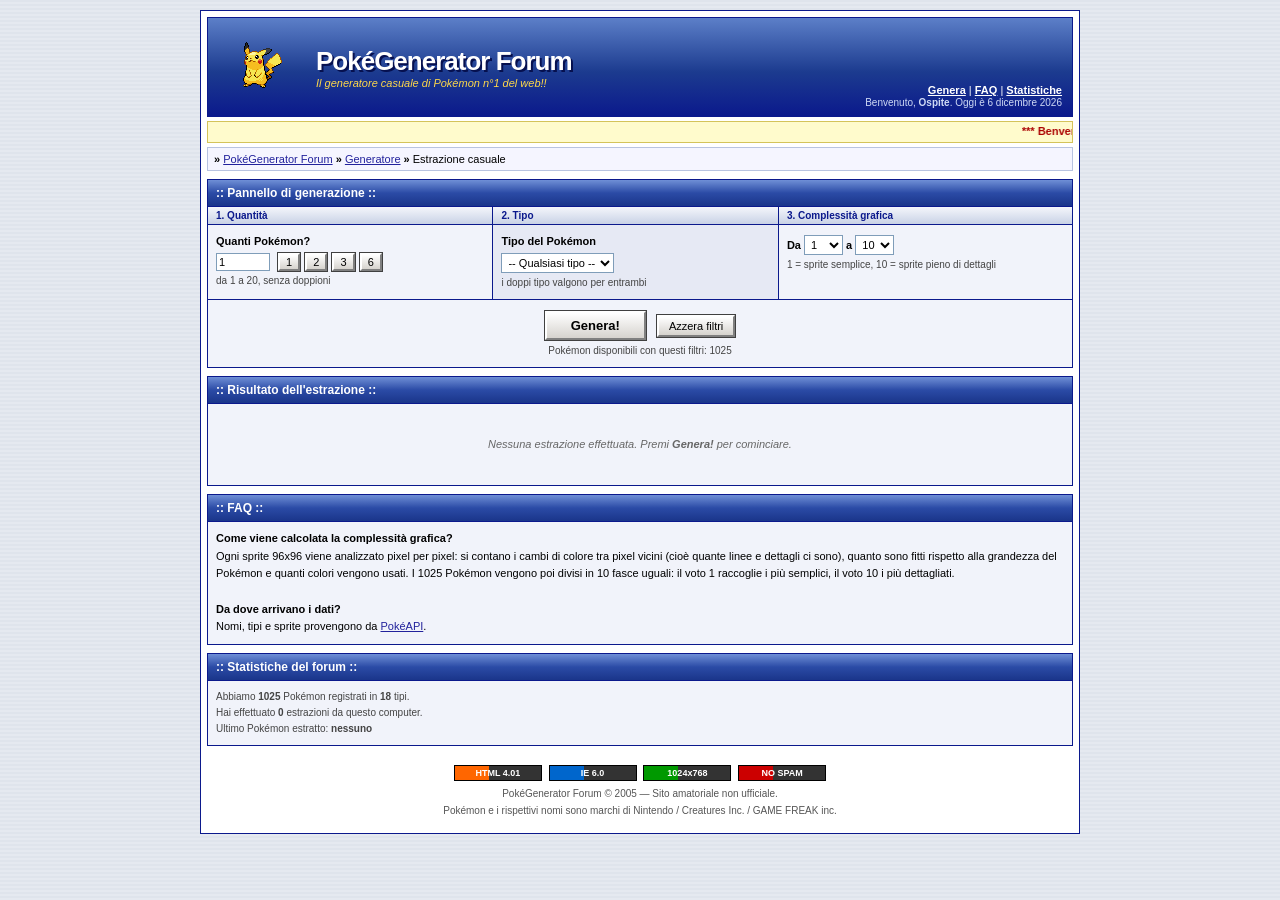
==== index.html @ d859794b "PokéGenerator Forum: generatore casuale di Pokémon in stile forum 2005 Filtri per quantità, tipo e c" ====
<!DOCTYPE html>
<html lang="it">
<head>
<meta charset="utf-8">
<meta name="viewport" content="width=device-width, initial-scale=1">
<title>PokéGenerator Forum :: Generatore casuale di Pokémon</title>
<meta name="description" content="Genera Pokémon casuali filtrando per quantità, tipo e complessità grafica dello sprite.">
<link rel="icon" href="sprites/25.png">
<link rel="stylesheet" href="style.css">
</head>
<body>
<table class="wrap" cellspacing="0" cellpadding="0" align="center"><tr><td>

  <table class="header" cellspacing="0" cellpadding="0" width="100%"><tr>
    <td class="logo-cell"><img src="sprites/25.png" width="96" height="96" alt="" class="px"></td>
    <td>
      <h1>PokéGenerator Forum</h1>
      <div class="tagline">Il generatore casuale di Pokémon n°1 del web!!</div>
    </td>
    <td class="header-links">
      <a href="#genera">Genera</a> | <a href="#faq">FAQ</a> | <a href="#stats">Statistiche</a><br>
      <span class="small">Benvenuto, <b>Ospite</b>. Oggi è <span id="today"></span></span>
    </td>
  </tr></table>

  <div class="marquee"><marquee scrollamount="4">*** Benvenuto su PokéGenerator Forum! *** 1025 Pokémon in archivio *** 18 tipi *** complessità grafica da 1 a 10 *** Sito ottimizzato per 1024x768 *** Firma il guestbook!! ***</marquee></div>

  <div class="breadcrumb"><b>&raquo;</b> <a href="#">PokéGenerator Forum</a> <b>&raquo;</b> <a href="#genera">Generatore</a> <b>&raquo;</b> Estrazione casuale</div>

  <a name="genera"></a>
  <table class="box" cellspacing="1" cellpadding="0" width="100%">
    <tr><th colspan="3" class="cat">:: Pannello di generazione ::</th></tr>
    <tr class="subhead">
      <td width="33%">1. Quantità</td>
      <td width="33%">2. Tipo</td>
      <td width="34%">3. Complessità grafica</td>
    </tr>
    <tr class="row">
      <td>
        <label for="qty">Quanti Pokémon?</label><br>
        <input type="number" id="qty" min="1" max="20" value="1" size="3">
        <div class="quick">
          <button type="button" class="btn mini" data-qty="1">1</button>
          <button type="button" class="btn mini" data-qty="2">2</button>
          <button type="button" class="btn mini" data-qty="3">3</button>
          <button type="button" class="btn mini" data-qty="6">6</button>
        </div>
        <div class="small">da 1 a 20, senza doppioni</div>
      </td>
      <td>
        <label for="type">Tipo del Pokémon</label><br>
        <select id="type"></select>
        <div class="small">i doppi tipo valgono per entrambi</div>
      </td>
      <td>
        <label for="cmin">Da</label>
        <select id="cmin"></select>
        <label for="cmax">a</label>
        <select id="cmax"></select>
        <div class="small">1 = sprite semplice, 10 = sprite pieno di dettagli</div>
      </td>
    </tr>
    <tr class="row">
      <td colspan="3" class="center">
        <button type="button" id="go" class="btn big">Genera!</button>
        <button type="button" id="reset" class="btn">Azzera filtri</button>
        <div class="small" id="pool"></div>
      </td>
    </tr>
  </table>

  <div id="notice" class="notice" hidden></div>

  <table class="box" cellspacing="1" cellpadding="0" width="100%">
    <tr><th class="cat">:: Risultato dell'estrazione ::</th></tr>
    <tr class="row"><td>
      <div id="results" class="results">
        <div class="empty">Nessuna estrazione effettuata. Premi <b>Genera!</b> per cominciare.</div>
      </div>
    </td></tr>
  </table>

  <a name="faq"></a>
  <table class="box" cellspacing="1" cellpadding="0" width="100%">
    <tr><th class="cat">:: FAQ ::</th></tr>
    <tr class="row"><td>
      <b>Come viene calcolata la complessità grafica?</b><br>
      Ogni sprite 96x96 viene analizzato pixel per pixel: si contano i cambi di colore tra pixel vicini
      (cioè quante linee e dettagli ci sono), quanto sono fitti rispetto alla grandezza del Pokémon e
      quanti colori vengono usati. I 1025 Pokémon vengono poi divisi in 10 fasce uguali:
      il voto 1 raccoglie i più semplici, il voto 10 i più dettagliati.<br><br>
      <b>Da dove arrivano i dati?</b><br>
      Nomi, tipi e sprite provengono da <a href="https://pokeapi.co/">PokéAPI</a>.
    </td></tr>
  </table>

  <a name="stats"></a>
  <table class="box" cellspacing="1" cellpadding="0" width="100%">
    <tr><th class="cat">:: Statistiche del forum ::</th></tr>
    <tr class="row"><td class="small">
      Abbiamo <b>1025</b> Pokémon registrati in <b>18</b> tipi.<br>
      Hai effettuato <b id="draws">0</b> estrazioni da questo computer.<br>
      Ultimo Pokémon estratto: <b id="last">nessuno</b>
    </td></tr>
  </table>

  <div class="footer">
    <span class="badge b1">HTML 4.01</span>
    <span class="badge b2">IE 6.0</span>
    <span class="badge b3">1024x768</span>
    <span class="badge b4">NO SPAM</span>
    <br>
    PokéGenerator Forum &copy; 2005 &mdash; Sito amatoriale non ufficiale.<br>
    Pokémon e i rispettivi nomi sono marchi di Nintendo / Creatures Inc. / GAME FREAK inc.
  </div>

</td></tr></table>

<script src="data/pokemon.js"></script>
<script src="script.js"></script>
</body>
</html>
---- style.css ----
/* PokéGenerator Forum — stile forum 2005 */
body {
  margin: 0;
  padding: 10px 16px;
  background: #e5e9f0 repeating-linear-gradient(0deg, #e5e9f0 0, #e5e9f0 2px, #dfe4ec 2px, #dfe4ec 4px);
  color: #000;
  font: 11px Verdana, Geneva, Arial, Helvetica, sans-serif;
}
a { color: #22229c; }
a:hover { color: #ff4400; text-decoration: none; }
.small { font-size: 10px; color: #444; }
.center { text-align: center; }
.px { image-rendering: pixelated; image-rendering: crisp-edges; }

.wrap {
  width: 100%;
  max-width: 880px;
  background: #fff;
  border: 1px solid #0b198c;
  padding: 6px;
}

/* intestazione */
.header {
  background: linear-gradient(#5c7fc8, #1c3b8f 55%, #0b198c);
  border: 1px solid #0b198c;
  color: #fff;
}
.logo-cell { width: 100px; padding: 0 4px; }
.header h1 {
  margin: 0;
  font: bold 26px "Trebuchet MS", Verdana, sans-serif;
  letter-spacing: -1px;
  text-shadow: 2px 2px 0 #06104f;
}
.tagline { font-style: italic; color: #ffd94a; }
.header-links { text-align: right; padding: 0 10px; white-space: nowrap; vertical-align: bottom; padding-bottom: 8px; }
.header-links a { color: #fff; font-weight: bold; }
.header-links .small { color: #cfd9f5; }

.marquee {
  margin: 4px 0;
  padding: 3px 0;
  background: #fffbcc;
  border: 1px solid #d4c35a;
  color: #a00;
  font-weight: bold;
}
.breadcrumb {
  margin: 4px 0;
  padding: 5px 6px;
  background: #f5f5ff;
  border: 1px solid #b8c3e0;
}

/* riquadri in stile tabella del forum */
.box { background: #0b198c; margin: 8px 0; }
.box .cat {
  padding: 6px 8px;
  background: linear-gradient(#6f8fd6, #2b4ba6 50%, #1a358a);
  color: #fff;
  font: bold 12px Verdana, sans-serif;
  text-align: left;
}
.box .subhead td {
  padding: 3px 8px;
  background: linear-gradient(#f4f6fb, #c9d2e6);
  color: #0b198c;
  font-weight: bold;
  font-size: 10px;
}
.box .row td { padding: 8px; background: #f1f3fa; vertical-align: top; line-height: 1.6; }
.box .row td + td { background: #e6e9f4; }
.box .row td + td + td { background: #f1f3fa; }
.box .row td[colspan] { background: #f1f3fa; }

label { font-weight: bold; }
input, select {
  font: 11px Verdana, sans-serif;
  background: #fff;
  border: 1px solid #7f9db9;
  padding: 2px;
  margin: 2px 0;
}
input[type=number] { width: 48px; }
.quick { display: inline-block; margin-left: 4px; }

.btn {
  font: 11px Verdana, sans-serif;
  color: #000;
  background: linear-gradient(#fff, #d6d3ce);
  border: 2px solid;
  border-color: #fff #808080 #808080 #fff;
  outline: 1px solid #404040;
  padding: 3px 10px;
  margin: 3px 4px;
  cursor: pointer;
}
.btn:active { border-color: #808080 #fff #fff #808080; background: #d6d3ce; }
.btn:focus-visible { outline: 1px dotted #000; outline-offset: -5px; }
.btn.mini { padding: 1px 6px; margin: 2px 1px; }
.btn.big { font-weight: bold; font-size: 13px; padding: 5px 24px; }

.notice {
  margin: 8px 0;
  padding: 6px 8px;
  background: #fff4f4;
  border: 1px solid #c00;
  color: #a00;
  font-weight: bold;
}

/* risultati */
.results { display: flex; flex-wrap: wrap; gap: 8px; justify-content: center; }
.empty { padding: 24px 0; color: #666; font-style: italic; }
.card {
  width: 152px;
  background: #fff;
  border: 1px solid #98aab1;
  text-align: center;
}
.card-head {
  padding: 2px 4px;
  background: linear-gradient(#f4f6fb, #c9d2e6);
  border-bottom: 1px solid #98aab1;
  color: #0b198c;
  font-size: 10px;
  text-align: left;
}
.card img { width: 144px; height: 144px; display: block; margin: 0 auto; }
.card .name { font: bold 13px "Trebuchet MS", Verdana, sans-serif; color: #0b198c; }
.card .types { margin: 3px 0; }
.type {
  display: inline-block;
  padding: 1px 6px;
  margin: 0 1px;
  border: 1px solid rgba(0, 0, 0, .45);
  color: #fff;
  font-size: 9px;
  font-weight: bold;
  text-transform: uppercase;
  text-shadow: 1px 1px 0 rgba(0, 0, 0, .55);
}
.cx { padding: 3px 0 5px; border-top: 1px dotted #98aab1; margin-top: 4px; font-size: 10px; }
.bar { display: inline-block; vertical-align: middle; border: 1px solid #555; background: #fff; line-height: 0; padding: 1px; }
.bar i { display: inline-block; width: 6px; height: 8px; margin-right: 1px; background: #ddd; }
.bar i:last-child { margin-right: 0; }
.bar i.on { background: linear-gradient(#ffb347, #e05a00); }

/* piè di pagina */
.footer { margin-top: 10px; padding: 8px; text-align: center; font-size: 10px; color: #555; line-height: 1.7; }
.badge {
  display: inline-block;
  width: 86px;
  height: 14px;
  line-height: 14px;
  margin: 0 2px 4px;
  border: 1px solid #000;
  color: #fff;
  font: bold 9px/14px Verdana, sans-serif;
}
.b1 { background: linear-gradient(90deg, #f60 40%, #333 40%); }
.b2 { background: linear-gradient(90deg, #06c 40%, #333 40%); }
.b3 { background: linear-gradient(90deg, #090 40%, #333 40%); }
.b4 { background: linear-gradient(90deg, #c00 40%, #333 40%); }

/* schermi piccoli: le tre colonne vanno una sotto l'altra */
@media (max-width: 600px) {
  body { padding: 6px; }
  .header-links { display: none; }
  .header h1 { font-size: 19px; }
  .logo-cell, .logo-cell img { width: 56px; height: 56px; }
  .box .subhead { display: none; }
  .box .row, .box .row td { display: block; }
  .box .row td { width: auto; border-top: 1px solid #0b198c; }
  .card { width: 138px; }
  .card img { width: 96px; height: 96px; }
}
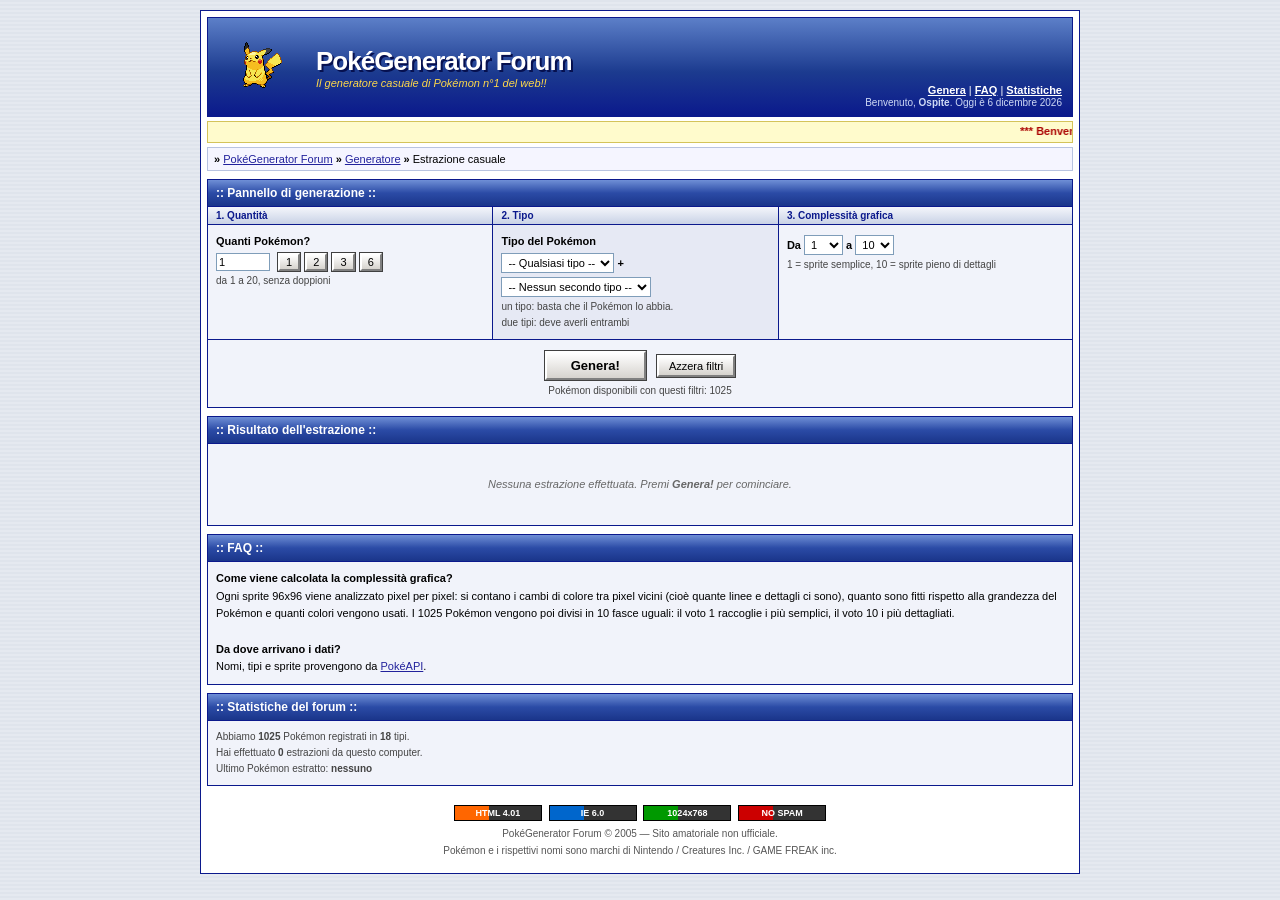
==== commit 010a786f: "Filtro per doppio tipo: secondo menu opzionale, il Pokémon deve avere entrambi i tipi Co-Authored-By" ====
--- a/index.html
+++ b/index.html
@@ -50,7 +50,9 @@
       <td>
         <label for="type">Tipo del Pokémon</label><br>
         <select id="type"></select>
-        <div class="small">i doppi tipo valgono per entrambi</div>
+        <label for="type2">+</label>
+        <select id="type2"></select>
+        <div class="small">un tipo: basta che il Pokémon lo abbia.<br>due tipi: deve averli entrambi</div>
       </td>
       <td>
         <label for="cmin">Da</label>
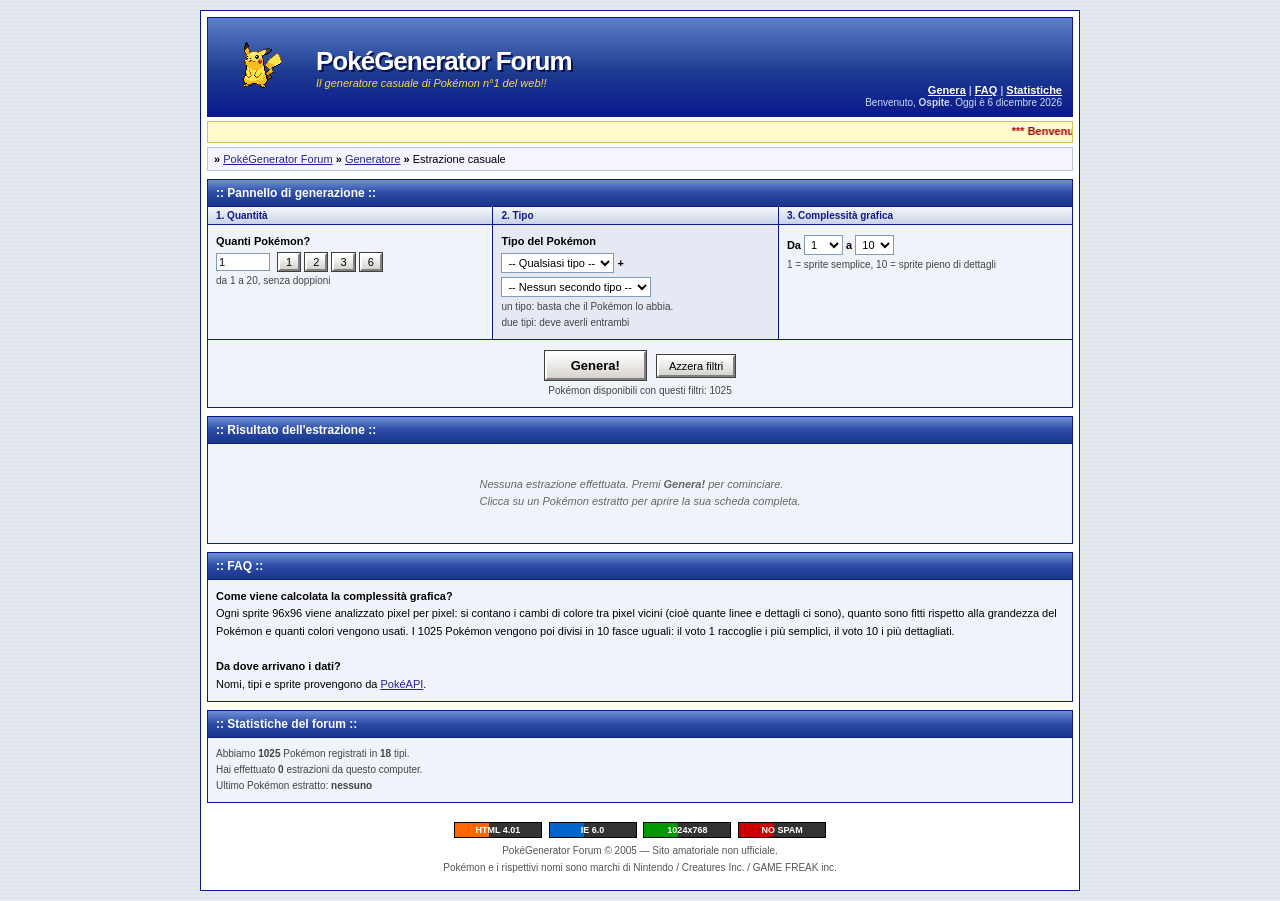
==== commit 17d8112f: "Scheda Pokémon: clic su un risultato apre in una nuova scheda sprite grande, descrizione e caratteri" ====
--- a/index.html
+++ b/index.html
@@ -77,7 +77,7 @@
     <tr><th class="cat">:: Risultato dell'estrazione ::</th></tr>
     <tr class="row"><td>
       <div id="results" class="results">
-        <div class="empty">Nessuna estrazione effettuata. Premi <b>Genera!</b> per cominciare.</div>
+        <div class="empty">Nessuna estrazione effettuata. Premi <b>Genera!</b> per cominciare.<br>Clicca su un Pokémon estratto per aprire la sua scheda completa.</div>
       </div>
     </td></tr>
   </table>
@@ -119,6 +119,7 @@
 </td></tr></table>
 
 <script src="data/pokemon.js"></script>
+<script src="common.js"></script>
 <script src="script.js"></script>
 </body>
 </html>
--- a/style.css
+++ b/style.css
@@ -176,3 +176,54 @@
   .card { width: 138px; }
   .card img { width: 96px; height: 96px; }
 }
+
+/* le schede dei risultati sono link alla pagina del Pokémon */
+a.card { display: block; color: #000; text-decoration: none; cursor: pointer; }
+a.card:hover { color: #000; border-color: #ff4400; background: #fffbe8; }
+a.card:hover .name { color: #ff4400; text-decoration: underline; }
+
+/* scheda Pokémon (pokemon.html): sprite a sinistra, dati a destra */
+.profile .row td.profile-left { width: 300px; text-align: center; background: #e6e9f4; }
+.profile .row td.profile-right { background: #f1f3fa; }
+.avatar { background: #fff; border: 1px solid #98aab1; margin-bottom: 6px; }
+.avatar img { display: block; margin: 0 auto; width: 288px; height: 288px; }
+.profile-left .name { font: bold 18px "Trebuchet MS", Verdana, sans-serif; color: #0b198c; }
+.profile-left .types { margin: 6px 0; }
+.navlinks { margin-top: 8px; }
+a.btn { display: inline-block; text-decoration: none; }
+a.btn:hover { color: #000; }
+.box .row .info th, .box .row .info td,
+.box .row .stats th, .box .row .stats td {
+  padding: 4px 6px;
+  background: none;
+  border-bottom: 1px dotted #98aab1;
+  text-align: left;
+  vertical-align: top;
+  line-height: 1.5;
+}
+.info th, .stats th { width: 130px; color: #0b198c; white-space: nowrap; }
+.subtitle {
+  margin: 12px 0 2px;
+  padding: 3px 6px;
+  background: linear-gradient(#f4f6fb, #c9d2e6);
+  border: 1px solid #98aab1;
+  color: #0b198c;
+  font-weight: bold;
+}
+.box .row .stats td.num { width: 30px; text-align: right; font-weight: bold; }
+.statbar { height: 10px; border: 1px solid #555; background: #fff; }
+.statbar div { height: 100%; }
+.statbar .low { background: linear-gradient(#ff8a7a, #c8321e); }
+.statbar .mid { background: linear-gradient(#ffd45a, #d99a00); }
+.statbar .high { background: linear-gradient(#8fd96a, #3a9a1e); }
+.box .row .stats tr.total th, .box .row .stats tr.total td { border-bottom: 0; }
+
+@media (max-width: 600px) {
+  .profile .row td.profile-left { width: auto; }
+  .avatar img { width: 192px; height: 192px; }
+  .box .row .info, .box .row .stats { display: table; }
+  .box .row .info tr, .box .row .stats tr { display: table-row; }
+  .box .row .info th, .box .row .info td,
+  .box .row .stats th, .box .row .stats td { display: table-cell; border-top: 0; }
+  .info th, .stats th { width: 96px; white-space: normal; }
+}
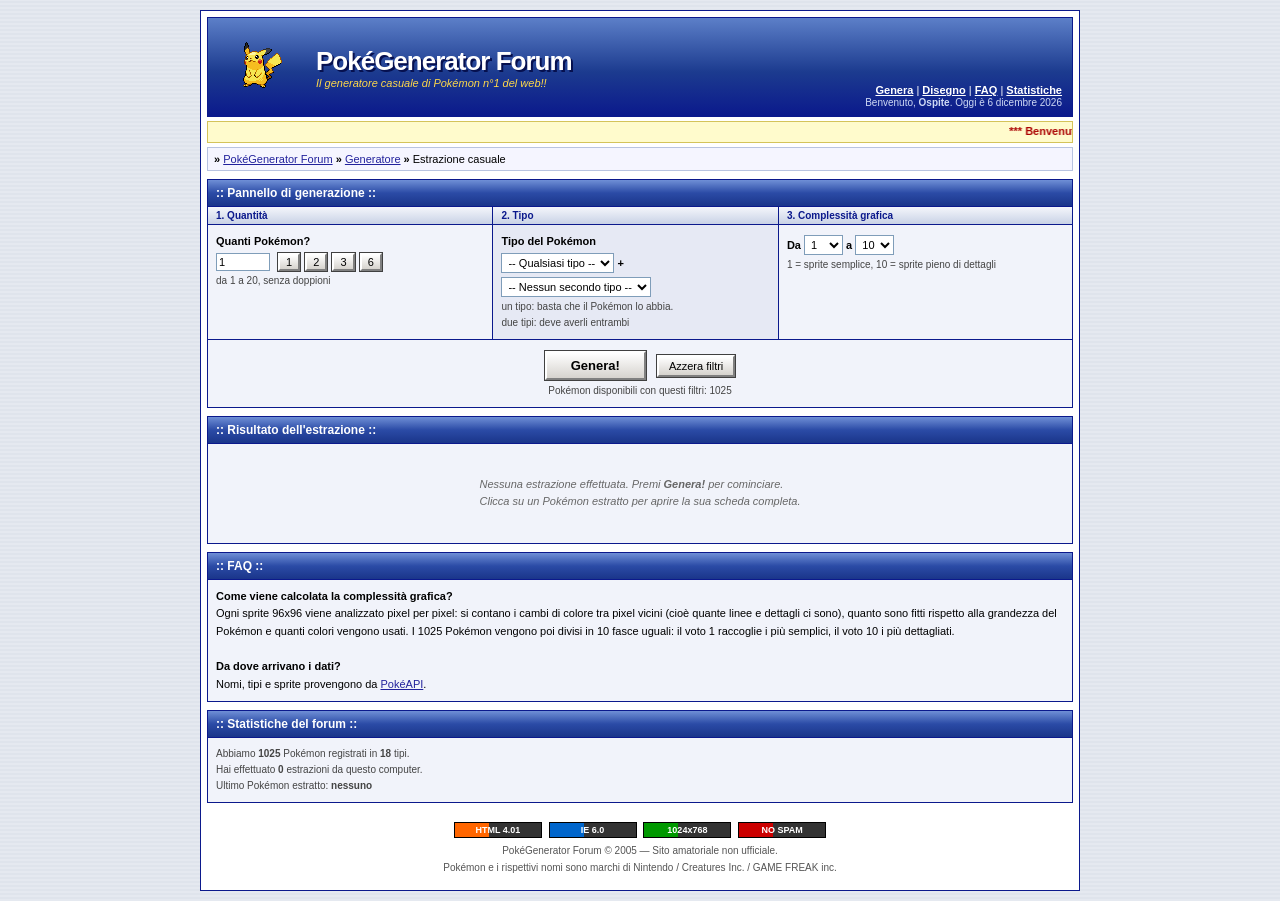
==== commit f639918b: "Sezione Disegno: editor di pixel art in stile Aseprite con riferimento e controllo del match Co-Auth" ====
--- a/index.html
+++ b/index.html
@@ -18,10 +18,12 @@
       <div class="tagline">Il generatore casuale di Pokémon n°1 del web!!</div>
     </td>
     <td class="header-links">
-      <a href="#genera">Genera</a> | <a href="#faq">FAQ</a> | <a href="#stats">Statistiche</a><br>
+      <a href="#genera">Genera</a> | <a href="draw.html">Disegno</a> | <a href="#faq">FAQ</a> | <a href="#stats">Statistiche</a><br>
       <span class="small">Benvenuto, <b>Ospite</b>. Oggi è <span id="today"></span></span>
     </td>
   </tr></table>
+
+  <div class="mobile-nav"><a href="index.html">Generatore</a> | <a href="draw.html">Disegno</a> | <a href="index.html#faq">FAQ</a></div>
 
   <div class="marquee"><marquee scrollamount="4">*** Benvenuto su PokéGenerator Forum! *** 1025 Pokémon in archivio *** 18 tipi *** complessità grafica da 1 a 10 *** Sito ottimizzato per 1024x768 *** Firma il guestbook!! ***</marquee></div>
 
--- a/style.css
+++ b/style.css
@@ -227,3 +227,64 @@
   .box .row .stats th, .box .row .stats td { display: table-cell; border-top: 0; }
   .info th, .stats th { width: 96px; white-space: normal; }
 }
+
+/* barra di navigazione per telefoni (l'intestazione lì nasconde i link) */
+.mobile-nav { display: none; margin: 4px 0; padding: 5px 6px; background: #1c3b8f; border: 1px solid #0b198c; color: #fff; text-align: center; font-weight: bold; }
+.mobile-nav a { color: #fff; }
+@media (max-width: 600px) { .mobile-nav { display: block; } }
+
+/* pagina di disegno (draw.html): riferimento a sinistra, tela a destra */
+/* layout fisso: la tela ingrandita scorre dentro il suo riquadro invece di allargare la pagina */
+.draw { table-layout: fixed; }
+.draw th:first-child { width: 300px; }
+.draw .row td.draw-left { width: 300px; text-align: center; background: #e6e9f4; }
+.draw .row td.draw-right { background: #f1f3fa; }
+.draw-left .name { font: bold 18px "Trebuchet MS", Verdana, sans-serif; color: #0b198c; }
+.draw-left .types { margin: 6px 0; }
+.draw-left .subtitle { text-align: left; }
+.ref-wrap { position: relative; width: 288px; max-width: 100%; aspect-ratio: 1; margin: 0 auto 6px; background: #fff; border: 1px solid #98aab1; cursor: crosshair; touch-action: manipulation; }
+.ref-wrap canvas { display: block; width: 100%; height: 100%; }
+.ref-marker { position: absolute; box-sizing: border-box; border: 1px solid #f00; outline: 1px solid #fff; pointer-events: none; }
+
+.swatch { display: inline-block; width: 18px; height: 18px; margin: 1px; border: 1px solid #000; outline: 1px solid #fff; vertical-align: middle; cursor: pointer; }
+.swatch.big { width: 30px; height: 30px; cursor: default; }
+.swatch.sel { outline: 2px solid #ff4400; }
+.palette { margin-left: 6px; }
+#custom { width: 40px; height: 30px; padding: 0; vertical-align: middle; }
+.checks { margin: 4px 0; }
+.score { margin: 6px 0; padding: 6px; background: #fff; border: 1px solid #98aab1; text-align: left; line-height: 1.6; }
+.score .big { font: bold 20px "Trebuchet MS", Verdana, sans-serif; color: #0b198c; }
+.legend { text-align: left; line-height: 1.9; }
+.key { display: inline-block; width: 10px; height: 10px; border: 1px solid #000; vertical-align: middle; margin-left: 4px; }
+.k-ok { background: #2fbf3a; } .k-color { background: #ff9a1a; } .k-miss { background: #ffe81a; } .k-extra { background: #e81a1a; }
+
+.toolbar { margin-bottom: 4px; padding: 2px; background: #d6d3ce; border: 1px solid; border-color: #fff #808080 #808080 #fff; }
+.toolbar .btn { margin: 2px; padding: 3px 7px; }
+.btn.tool.on { border-color: #808080 #fff #fff #808080; background: #fff8c8; font-weight: bold; }
+.opt { display: inline-block; margin: 3px 6px; font-weight: normal; white-space: nowrap; }
+.opt input { vertical-align: middle; }
+
+.viewport-wrap { position: relative; }
+.mini-ref { position: absolute; top: 6px; right: 22px; z-index: 2; width: 96px; height: 96px; background: #fff; border: 1px solid #000; box-shadow: 2px 2px 0 rgba(0, 0, 0, .4); pointer-events: none; }
+.viewport { display: flex; height: 520px; max-height: 70vh; overflow: auto; background: #808080; border: 2px solid; border-color: #404040 #fff #fff #404040; }
+.stage { position: relative; flex: none; margin: auto; background: #fff; box-shadow: 0 0 0 1px #000; touch-action: none; cursor: crosshair; }
+.stage.checker { background: repeating-conic-gradient(#fff 0 25%, #cfcfcf 0 50%) 0 0 / 16px 16px; }
+.stage .layer { position: absolute; left: 0; top: 0; width: 100%; height: 100%; pointer-events: none; }
+#onion { opacity: .4; }
+#diff { opacity: .8; }
+.grid { background-image: linear-gradient(to right, rgba(0, 0, 0, .18) 1px, transparent 1px), linear-gradient(to bottom, rgba(0, 0, 0, .18) 1px, transparent 1px); }
+.axis { position: absolute; top: 0; bottom: 0; left: 50%; width: 0; border-left: 1px dashed #0a0; pointer-events: none; }
+.marquee-sel { position: absolute; box-sizing: border-box; border: 1px dashed #000; outline: 1px dashed #fff; outline-offset: -2px; pointer-events: none; }
+.statusbar { margin: 4px 0; padding: 2px 6px; background: #d6d3ce; border: 1px solid; border-color: #808080 #fff #fff #808080; font-family: "Courier New", monospace; }
+
+@media (max-width: 600px) {
+  .draw .row td.draw-left, .draw th:first-child { width: auto; }
+  .draw tr:first-child th + th { display: none; }
+  .ref-wrap { width: 192px; }
+}
+/* dita: bottoni e colori più grandi */
+@media (pointer: coarse) {
+  .toolbar .btn, .draw-left .btn { padding: 8px 10px; }
+  .swatch { width: 28px; height: 28px; margin: 2px; }
+  .opt { margin: 8px 8px; }
+}
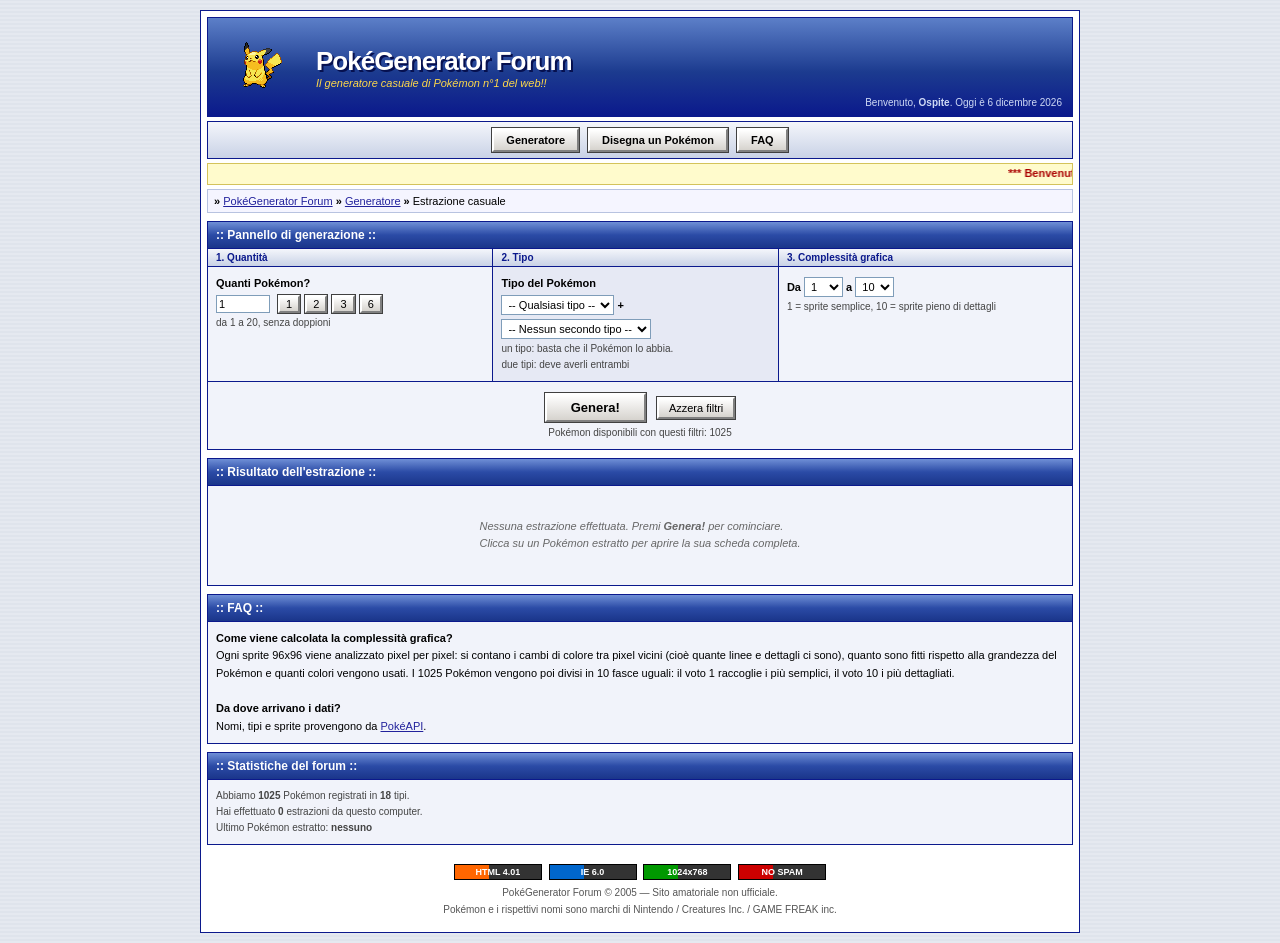
==== commit cda401ab: "Versione su CSS/JS contro la cache del browser, barra di navigazione visibile, cursori per strumento" ====
--- a/index.html
+++ b/index.html
@@ -6,7 +6,7 @@
 <title>PokéGenerator Forum :: Generatore casuale di Pokémon</title>
 <meta name="description" content="Genera Pokémon casuali filtrando per quantità, tipo e complessità grafica dello sprite.">
 <link rel="icon" href="sprites/25.png">
-<link rel="stylesheet" href="style.css">
+<link rel="stylesheet" href="style.css?v=5">
 </head>
 <body>
 <table class="wrap" cellspacing="0" cellpadding="0" align="center"><tr><td>
@@ -18,12 +18,11 @@
       <div class="tagline">Il generatore casuale di Pokémon n°1 del web!!</div>
     </td>
     <td class="header-links">
-      <a href="#genera">Genera</a> | <a href="draw.html">Disegno</a> | <a href="#faq">FAQ</a> | <a href="#stats">Statistiche</a><br>
       <span class="small">Benvenuto, <b>Ospite</b>. Oggi è <span id="today"></span></span>
     </td>
   </tr></table>
 
-  <div class="mobile-nav"><a href="index.html">Generatore</a> | <a href="draw.html">Disegno</a> | <a href="index.html#faq">FAQ</a></div>
+  <div class="navbar"><a href="index.html">Generatore</a> <a href="draw.html">Disegna un Pokémon</a> <a href="index.html#faq">FAQ</a></div>
 
   <div class="marquee"><marquee scrollamount="4">*** Benvenuto su PokéGenerator Forum! *** 1025 Pokémon in archivio *** 18 tipi *** complessità grafica da 1 a 10 *** Sito ottimizzato per 1024x768 *** Firma il guestbook!! ***</marquee></div>
 
@@ -120,8 +119,8 @@
 
 </td></tr></table>
 
-<script src="data/pokemon.js"></script>
-<script src="common.js"></script>
-<script src="script.js"></script>
+<script src="data/pokemon.js?v=5"></script>
+<script src="common.js?v=5"></script>
+<script src="script.js?v=5"></script>
 </body>
 </html>
--- a/style.css
+++ b/style.css
@@ -228,10 +228,10 @@
   .info th, .stats th { width: 96px; white-space: normal; }
 }
 
-/* barra di navigazione per telefoni (l'intestazione lì nasconde i link) */
-.mobile-nav { display: none; margin: 4px 0; padding: 5px 6px; background: #1c3b8f; border: 1px solid #0b198c; color: #fff; text-align: center; font-weight: bold; }
-.mobile-nav a { color: #fff; }
-@media (max-width: 600px) { .mobile-nav { display: block; } }
+/* barra di navigazione sotto l'intestazione */
+.navbar { margin: 4px 0; padding: 4px; background: linear-gradient(#f4f6fb, #c9d2e6); border: 1px solid #0b198c; text-align: center; }
+.navbar a { display: inline-block; margin: 2px 3px; padding: 4px 12px; background: linear-gradient(#fff, #d6d3ce); border: 2px solid; border-color: #fff #808080 #808080 #fff; outline: 1px solid #404040; color: #000; font-weight: bold; text-decoration: none; }
+.navbar a:hover { color: #ff4400; }
 
 /* pagina di disegno (draw.html): riferimento a sinistra, tela a destra */
 /* layout fisso: la tela ingrandita scorre dentro il suo riquadro invece di allargare la pagina */
